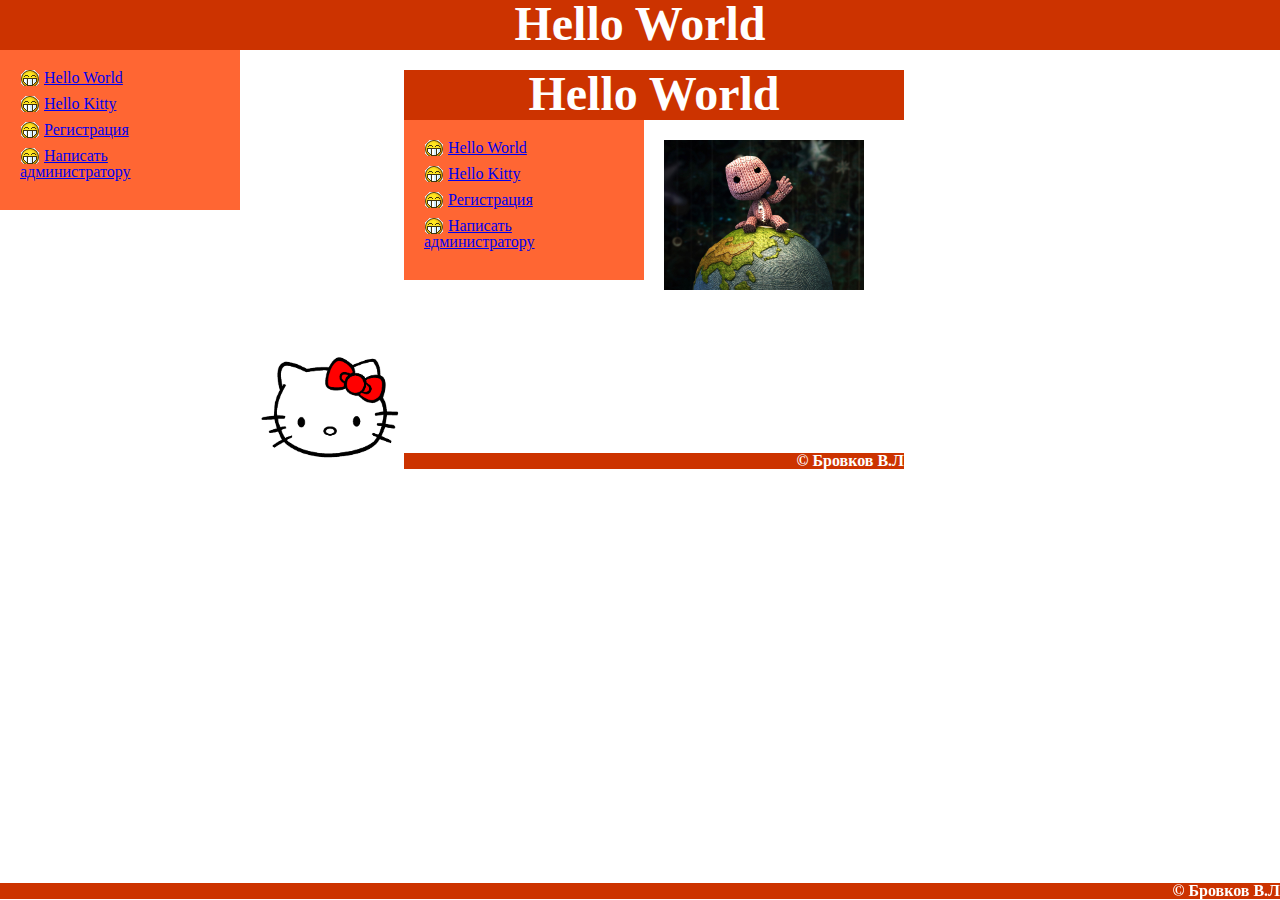
==== about.html @ 868a7cbe "на всю ширину все страницы под верстку по стилям" ====
<!DOCTYPE html>
<html>
<head>
<meta http-equiv="Content-Type" content="text/html; charset=utf-8" />
<title>Привет мир hello world</title>
<link rel="stylesheet" href="css/style.css">
</head>

<body>
<div class="header">
        Hello World
    </div>
    <div>
        <div class="navi">
            <p><a href="index.html">Hello World</a></p>
            <p><a href="about.html">Hello Kitty</a></p>
            <p><a href="sign.html">Регистрация</a></p>
            <p><a href="write.html">Написать администратору</a></p>
        </div>
        <div class="content">
            <img src="images/hello_kitty_jpg.jpg" width="140" alt=""/>
            <iframe src="index.html" width="500" height="400"></iframe> <!-- это фрейм внутри страницы -->
        </div>
    </div>
    <div class="bottom" >
        &copy; Бровков В.Л
    </div>
</body>
</html>
---- css/style.css ----
/*
To change this license header, choose License Headers in Project Properties.
To change this template file, choose Tools | Templates
and open the template in the editor.
*/
/* 
    Created on : 18.02.2015, 20:57:30
    Author     : pmi-php06
*/
/* Eric Meyer's Reset CSS v2.0 - http://cssreset.com */
html,body,div,span,applet,object,iframe,h1,h2,h3,h4,h5,h6,p,blockquote,pre,a,abbr,acronym,address,big,cite,code,del,dfn,em,img,ins,kbd,q,s,samp,small,strike,strong,sub,sup,tt,var,b,u,i,center,dl,dt,dd,ol,ul,li,fieldset,form,label,legend,table,caption,tbody,tfoot,thead,tr,th,td,article,aside,canvas,details,embed,figure,figcaption,footer,header,hgroup,menu,nav,output,ruby,section,summary,time,mark,audio,video{border:0;font-size:100%;font:inherit;vertical-align:baseline;margin:0;padding:0}article,aside,details,figcaption,figure,footer,header,hgroup,menu,nav,section{display:block}body{line-height:1}ol,ul{list-style:none}blockquote,q{quotes:none}blockquote:before,blockquote:after,q:before,q:after{content:none}table{border-collapse:collapse;border-spacing:0}

/* styles */
.header {
    position: absolute;
    width: 100%;
    height: 50px;
    background: #cc3300;
    color: white;
    font: Arial;
    font-weight: bold;
    font-size: 3em;
    text-align: center;
}
.navi {
   position: absolute;
   top: 50px;
   width: 200px;
   float: left;
   padding: 20px;
   background: #ff6633;
}
.content {
   position: absolute;
   top: 50px;
   left: 240px;
   padding: 20px;
}
.bottom {
    position: fixed;
    width: 100%;
    bottom: 1px;
    background: #cc3300;
    color: white;
    font: Arial;
    font-weight: bold;
    text-align: right;
}
p {
    margin-bottom: 10px;
}
a {
    background: no-repeat 0 0;
    background-image: url(../images/biggrin.gif);
    padding-left: 24px;
}
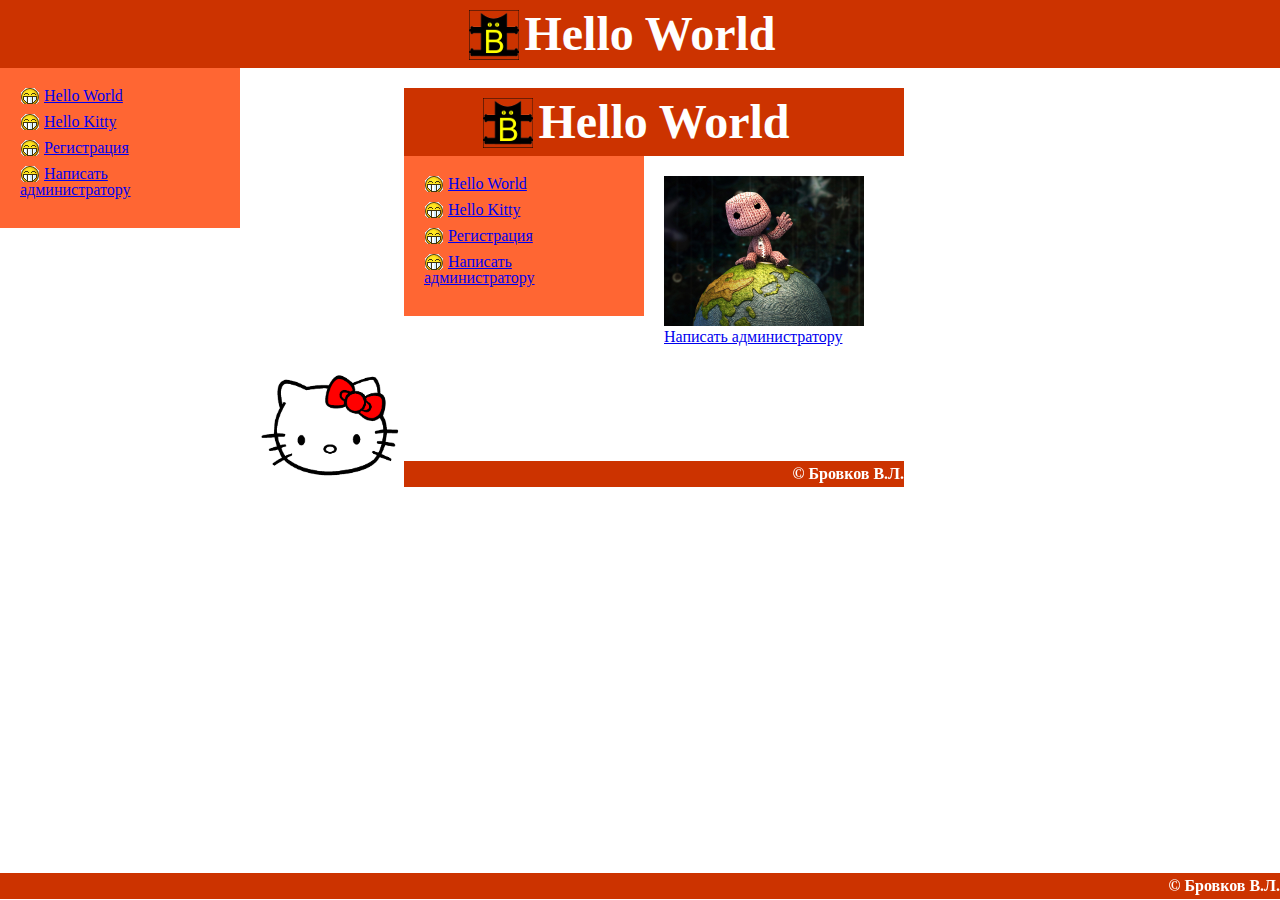
==== commit 6998a6f3: "Добавил логотип" ====
--- a/about.html
+++ b/about.html
@@ -7,7 +7,8 @@
 </head>
 
 <body>
-<div class="header">
+    <div class="header">
+        <a id="logo" href="index.html"></a>
         Hello World
     </div>
     <div>
@@ -23,7 +24,7 @@
         </div>
     </div>
     <div class="bottom" >
-        &copy; Бровков В.Л
+        &copy; Бровков В.Л.
     </div>
 </body>
 </html>
--- a/css/style.css
+++ b/css/style.css
@@ -12,19 +12,17 @@
 
 /* styles */
 .header {
-    position: absolute;
     width: 100%;
-    height: 50px;
     background: #cc3300;
     color: white;
     font: Arial;
     font-weight: bold;
     font-size: 3em;
     text-align: center;
+    padding: 10px;
+
 }
 .navi {
-   position: absolute;
-   top: 50px;
    width: 200px;
    float: left;
    padding: 20px;
@@ -32,7 +30,6 @@
 }
 .content {
    position: absolute;
-   top: 50px;
    left: 240px;
    padding: 20px;
 }
@@ -45,12 +42,26 @@
     font: Arial;
     font-weight: bold;
     text-align: right;
+    padding-bottom: 5px;
+    padding-top: 5px;
+    margin-right: 5px;
 }
-p {
+.navi p {
     margin-bottom: 10px;
 }
-a {
+.navi a {
     background: no-repeat 0 0;
     background-image: url(../images/biggrin.gif);
     padding-left: 24px;
-}+}
+label {
+    width: 70px;
+}
+#logo {
+    position: absolute;
+    width: 50px; /* Ширина слоя в пикселах */
+    height: 50px; /* Высота слоя в пикселах */
+    background-image: url(../images/logo50.png);
+    background-position: center center;
+    margin-left: -55px;
+    }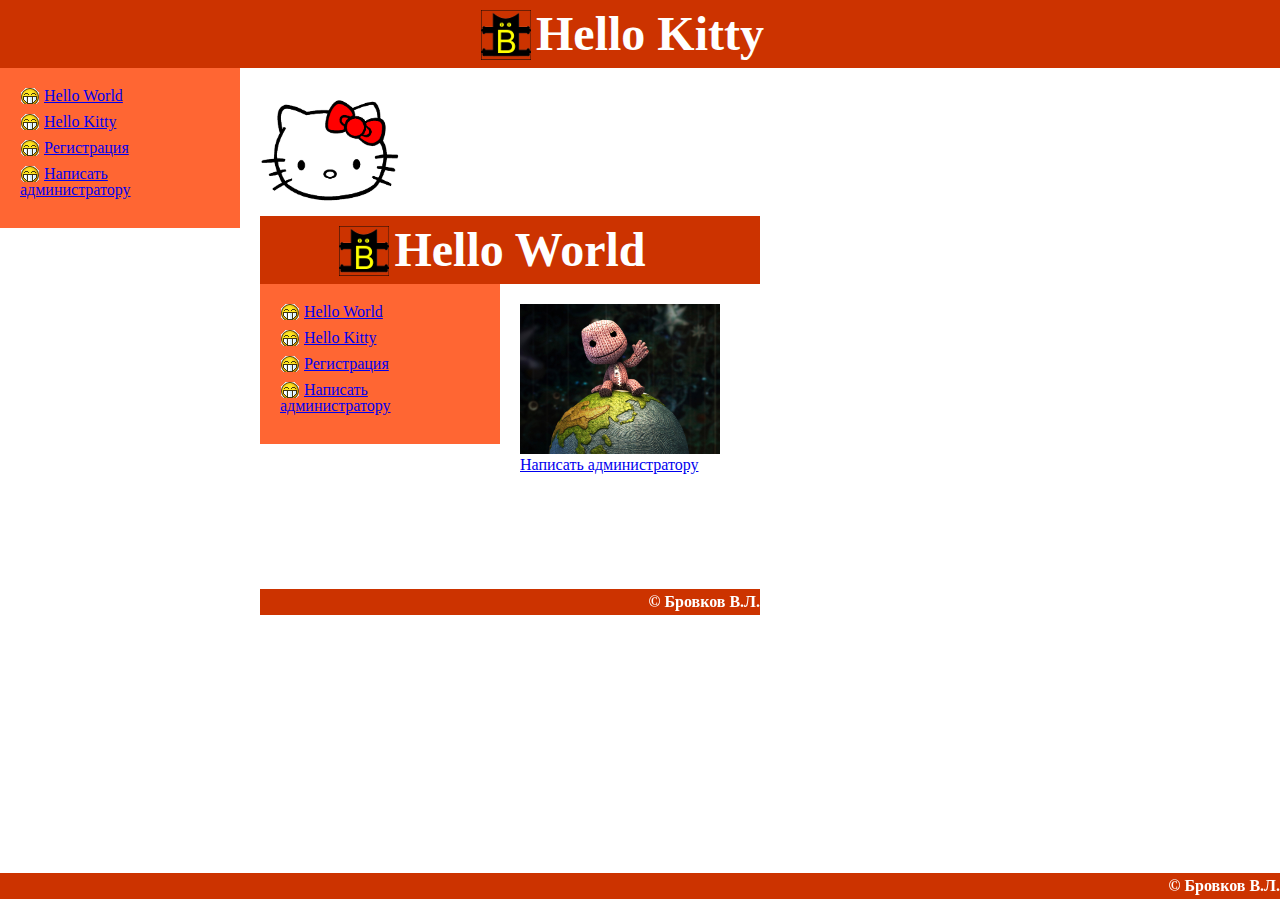
==== commit 67e3d4f6: "Поправил заголовки страниц" ====
--- a/about.html
+++ b/about.html
@@ -2,14 +2,14 @@
 <html>
 <head>
 <meta http-equiv="Content-Type" content="text/html; charset=utf-8" />
-<title>Привет мир hello world</title>
+<title>Привет Kitty hello Kitty</title>
 <link rel="stylesheet" href="css/style.css">
 </head>
 
 <body>
     <div class="header">
         <a id="logo" href="index.html"></a>
-        Hello World
+        Hello Kitty
     </div>
     <div>
         <div class="navi">
@@ -19,7 +19,7 @@
             <p><a href="write.html">Написать администратору</a></p>
         </div>
         <div class="content">
-            <img src="images/hello_kitty_jpg.jpg" width="140" alt=""/>
+            <img src="images/hello_kitty_jpg.jpg" width="140" alt=""/><br>
             <iframe src="index.html" width="500" height="400"></iframe> <!-- это фрейм внутри страницы -->
         </div>
     </div>
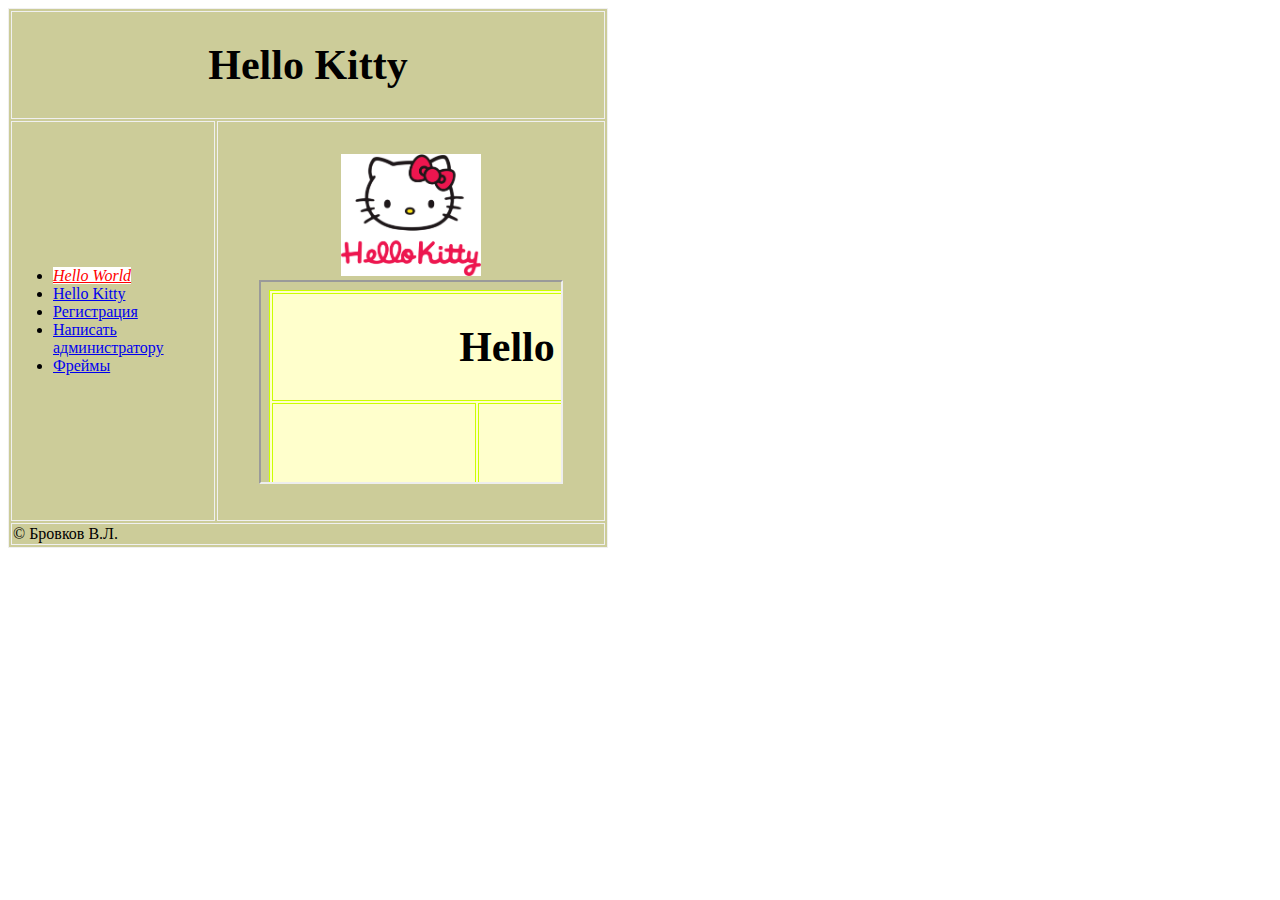
==== commit 8a9bac2a: "скачал" ====
--- a/about.html
+++ b/about.html
@@ -2,29 +2,40 @@
 <html>
 <head>
 <meta http-equiv="Content-Type" content="text/html; charset=utf-8" />
-<title>Привет Kitty hello Kitty</title>
+<title>Привет мир hello world</title>
 <link rel="stylesheet" href="css/style.css">
 </head>
 
 <body>
-    <div class="header">
-        <a id="logo" href="index.html"></a>
-        Hello Kitty
+<table width="600" border="1" bordercolor="#F0F0F0" bgcolor="#CCCC99">
+  <tr>
+    <td colspan="2">
+    <div align="center"> 
+      <h1>Hello Kitty</h1>
     </div>
-    <div>
-        <div class="navi">
-            <p><a href="index.html">Hello World</a></p>
-            <p><a href="about.html">Hello Kitty</a></p>
-            <p><a href="sign.html">Регистрация</a></p>
-            <p><a href="write.html">Написать администратору</a></p>
+    </td>
+  </tr>
+  <tr height="400">
+    <td width="200"><ul>
+      <li><a href="index.html">Hello World</a></li>
+      <li><a href="about.html">Hello Kitty</a></li>
+      <li><a href="sign.html">Регистрация</a></li>
+      <li><a href="write.html">Написать администратору</a></li>
+      <li><a href="fraems.html">Фреймы</a></li>
+    </ul>
+    </td>
+    <td width="384">
+        <div align="center">
+            <img src="images/hello_kitty_jpg.jpg" width="140" alt=""/>
+            
+            <iframe src="index.html" width="300" height="200"></iframe> <!-- это фрейм внутри страницы -->
         </div>
-        <div class="content">
-            <img src="images/hello_kitty_jpg.jpg" width="140" alt=""/><br>
-            <iframe src="index.html" width="500" height="400"></iframe> <!-- это фрейм внутри страницы -->
-        </div>
-    </div>
-    <div class="bottom" >
-        &copy; Бровков В.Л.
-    </div>
+        
+    </td>
+  </tr>
+  <tr>
+    <td colspan="2" class='decor'>&copy; Бровков В.Л.</td>
+  </tr>
+</table>
 </body>
 </html>
--- a/css/style.css
+++ b/css/style.css
@@ -7,61 +7,14 @@
     Created on : 18.02.2015, 20:57:30
     Author     : pmi-php06
 */
-/* Eric Meyer's Reset CSS v2.0 - http://cssreset.com */
-html,body,div,span,applet,object,iframe,h1,h2,h3,h4,h5,h6,p,blockquote,pre,a,abbr,acronym,address,big,cite,code,del,dfn,em,img,ins,kbd,q,s,samp,small,strike,strong,sub,sup,tt,var,b,u,i,center,dl,dt,dd,ol,ul,li,fieldset,form,label,legend,table,caption,tbody,tfoot,thead,tr,th,td,article,aside,canvas,details,embed,figure,figcaption,footer,header,hgroup,menu,nav,output,ruby,section,summary,time,mark,audio,video{border:0;font-size:100%;font:inherit;vertical-align:baseline;margin:0;padding:0}article,aside,details,figcaption,figure,footer,header,hgroup,menu,nav,section{display:block}body{line-height:1}ol,ul{list-style:none}blockquote,q{quotes:none}blockquote:before,blockquote:after,q:before,q:after{content:none}table{border-collapse:collapse;border-spacing:0}
 
-/* styles */
-.header {
-    width: 100%;
-    background: #cc3300;
-    color: white;
+h1 {
     font: Arial;
-    font-weight: bold;
-    font-size: 3em;
-    text-align: center;
-    padding: 10px;
+    font-size: 42px;
+}
 
-}
-.navi {
-   width: 200px;
-   float: left;
-   padding: 20px;
-   background: #ff6633;
-}
-.content {
-   position: absolute;
-   left: 240px;
-   padding: 20px;
-}
-.bottom {
-    position: fixed;
-    width: 100%;
-    bottom: 1px;
-    background: #cc3300;
-    color: white;
-    font: Arial;
-    font-weight: bold;
-    text-align: right;
-    padding-bottom: 5px;
-    padding-top: 5px;
-    margin-right: 5px;
-}
-.navi p {
-    margin-bottom: 10px;
-}
-.navi a {
-    background: no-repeat 0 0;
-    background-image: url(../images/biggrin.gif);
-    padding-left: 24px;
-}
-label {
-    width: 70px;
-}
-#logo {
-    position: absolute;
-    width: 50px; /* Ширина слоя в пикселах */
-    height: 50px; /* Высота слоя в пикселах */
-    background-image: url(../images/logo50.png);
-    background-position: center center;
-    margin-left: -55px;
-    }+li:first-child a{
+    font-style: italic;
+    color: red;
+    background-color: white
+}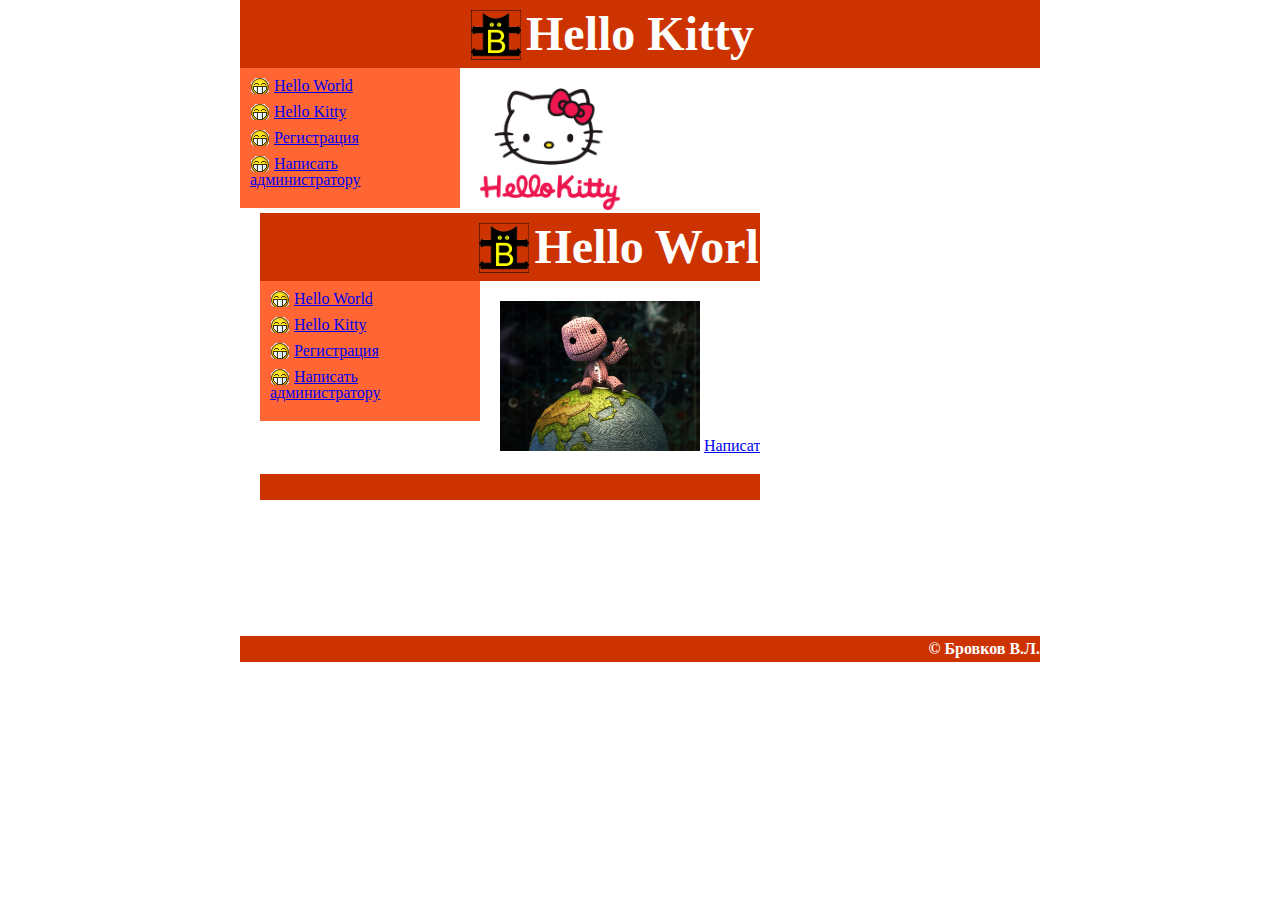
==== commit aca01c52: "Обертывание и выравнивание по центру" ====
--- a/about.html
+++ b/about.html
@@ -2,40 +2,29 @@
 <html>
 <head>
 <meta http-equiv="Content-Type" content="text/html; charset=utf-8" />
-<title>Привет мир hello world</title>
+<title>Привет Kitty hello Kitty</title>
 <link rel="stylesheet" href="css/style.css">
 </head>
 
 <body>
-<table width="600" border="1" bordercolor="#F0F0F0" bgcolor="#CCCC99">
-  <tr>
-    <td colspan="2">
-    <div align="center"> 
-      <h1>Hello Kitty</h1>
+    <div class="header">
+        <a id="logo" href="index.html"></a>
+        Hello Kitty
     </div>
-    </td>
-  </tr>
-  <tr height="400">
-    <td width="200"><ul>
-      <li><a href="index.html">Hello World</a></li>
-      <li><a href="about.html">Hello Kitty</a></li>
-      <li><a href="sign.html">Регистрация</a></li>
-      <li><a href="write.html">Написать администратору</a></li>
-      <li><a href="fraems.html">Фреймы</a></li>
-    </ul>
-    </td>
-    <td width="384">
-        <div align="center">
-            <img src="images/hello_kitty_jpg.jpg" width="140" alt=""/>
-            
-            <iframe src="index.html" width="300" height="200"></iframe> <!-- это фрейм внутри страницы -->
+    <div class="wrap">
+        <div class="menu">
+            <p><a href="index.html">Hello World</a></p>
+            <p><a href="about.html">Hello Kitty</a></p>
+            <p><a href="sign.html">Регистрация</a></p>
+            <p><a href="write.html">Написать администратору</a></p>
         </div>
-        
-    </td>
-  </tr>
-  <tr>
-    <td colspan="2" class='decor'>&copy; Бровков В.Л.</td>
-  </tr>
-</table>
+        <div class="content">
+            <img src="images/hello_kitty_jpg.jpg" width="140" alt=""/><br>
+            <iframe src="index.html" width="500" height="400"></iframe> <!-- это фрейм внутри страницы -->
+        </div>
+    </div>
+    <div class="bottom" >
+        &copy; Бровков В.Л.
+    </div>
 </body>
 </html>
--- a/css/style.css
+++ b/css/style.css
@@ -7,14 +7,67 @@
     Created on : 18.02.2015, 20:57:30
     Author     : pmi-php06
 */
+/* Eric Meyer's Reset CSS v2.0 - http://cssreset.com */
+html,body,div,span,applet,object,iframe,h1,h2,h3,h4,h5,h6,p,blockquote,pre,a,abbr,acronym,address,big,cite,code,del,dfn,em,img,ins,kbd,q,s,samp,small,strike,strong,sub,sup,tt,var,b,u,i,center,dl,dt,dd,ol,ul,li,fieldset,form,label,legend,table,caption,tbody,tfoot,thead,tr,th,td,article,aside,canvas,details,embed,figure,figcaption,footer,header,hgroup,menu,nav,output,ruby,section,summary,time,mark,audio,video{border:0;font-size:100%;font:inherit;vertical-align:baseline;margin:0;padding:0}article,aside,details,figcaption,figure,footer,header,hgroup,menu,nav,section{display:block}body{line-height:1}ol,ul{list-style:none}blockquote,q{quotes:none}blockquote:before,blockquote:after,q:before,q:after{content:none}table{border-collapse:collapse;border-spacing:0}
 
-h1 {
+/* styles */
+.header {
+    width: 800px;
+    margin: 0 auto;
+    background: #cc3300;
+    color: white;
     font: Arial;
-    font-size: 42px;
+    font-weight: bold;
+    font-size: 3em;
+    text-align: center;
+    padding-top: 10px;
+    padding-bottom: 10px;
 }
-
-li:first-child a{
-    font-style: italic;
-    color: red;
-    background-color: white
-}+.wrap {
+    width: 800px; 
+    margin: 0 auto;
+}
+.menu {
+   width: 200px;
+   float: left;
+   padding: 10px;
+   background: #ff6633;
+   margin-right: 20px;
+}
+.content {
+   position: static;
+   left: 240px;
+   padding: 20px;
+}
+.bottom {
+    width: 800px;
+    margin: 0 auto;
+    bottom: 1px;
+    background: #cc3300;
+    color: white;
+    font: Arial;
+    font-weight: bold;
+    text-align: right;
+    padding-bottom: 5px;
+    padding-top: 5px;
+}
+.menu p {
+    margin-bottom: 10px;
+}
+.menu a {
+    background: no-repeat 0 0;
+    background-image: url(../images/biggrin.gif);
+    padding-left: 24px;
+}
+label {
+    width: 70px;
+    float: left;
+}
+#logo {
+    position: absolute;
+    width: 50px; /* Ширина слоя в пикселах */
+    height: 50px; /* Высота слоя в пикселах */
+    background-image: url(../images/logo50.png);
+    background-position: center center;
+    margin-left: -55px;
+    }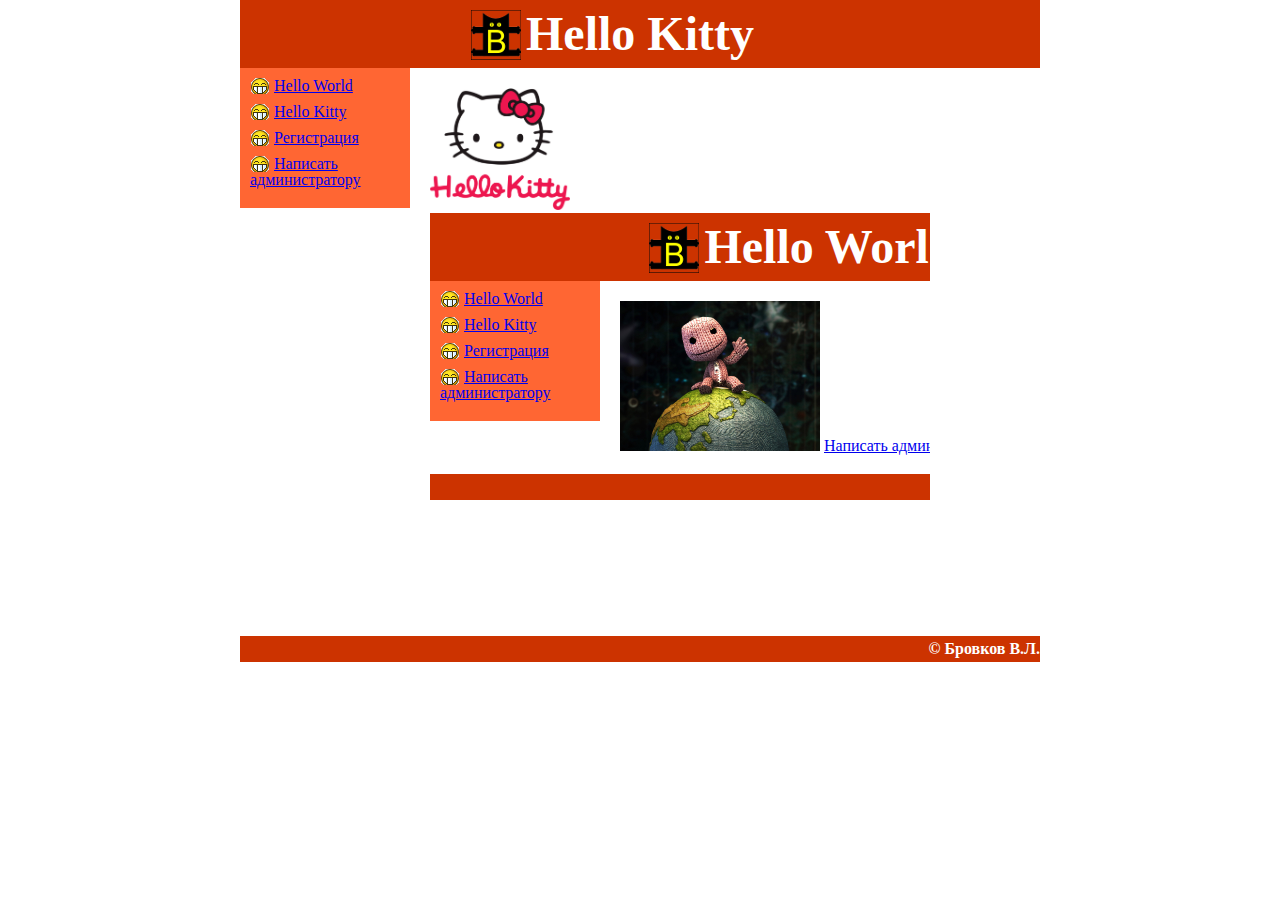
==== commit d177f9be: "Обернул все содержимое страницы общее центрирование" ====
--- a/about.html
+++ b/about.html
@@ -7,24 +7,24 @@
 </head>
 
 <body>
-    <div class="header">
-        <a id="logo" href="index.html"></a>
-        Hello Kitty
-    </div>
     <div class="wrap">
-        <div class="menu">
-            <p><a href="index.html">Hello World</a></p>
-            <p><a href="about.html">Hello Kitty</a></p>
-            <p><a href="sign.html">Регистрация</a></p>
-            <p><a href="write.html">Написать администратору</a></p>
+        <div class="header">
+            <a id="logo" href="index.html"></a>
+            Hello Kitty
         </div>
-        <div class="content">
-            <img src="images/hello_kitty_jpg.jpg" width="140" alt=""/><br>
-            <iframe src="index.html" width="500" height="400"></iframe> <!-- это фрейм внутри страницы -->
+            <div class="menu">
+                <p><a href="index.html">Hello World</a></p>
+                <p><a href="about.html">Hello Kitty</a></p>
+                <p><a href="sign.html">Регистрация</a></p>
+                <p><a href="write.html">Написать администратору</a></p>
+            </div>
+            <div class="content">
+                <img src="images/hello_kitty_jpg.jpg" width="140" alt=""/><br>
+                <iframe src="index.html" width="500" height="400"></iframe> <!-- это фрейм внутри страницы -->
+            </div>
+        <div class="bottom" >
+            &copy; Бровков В.Л.
         </div>
-    </div>
-    <div class="bottom" >
-        &copy; Бровков В.Л.
     </div>
 </body>
 </html>
--- a/css/style.css
+++ b/css/style.css
@@ -28,7 +28,7 @@
     margin: 0 auto;
 }
 .menu {
-   width: 200px;
+   width: 150px;
    float: left;
    padding: 10px;
    background: #ff6633;
@@ -36,8 +36,9 @@
 }
 .content {
    position: static;
-   left: 240px;
+   left: 170px;
    padding: 20px;
+   margin-left: 170px;
 }
 .bottom {
     width: 800px;
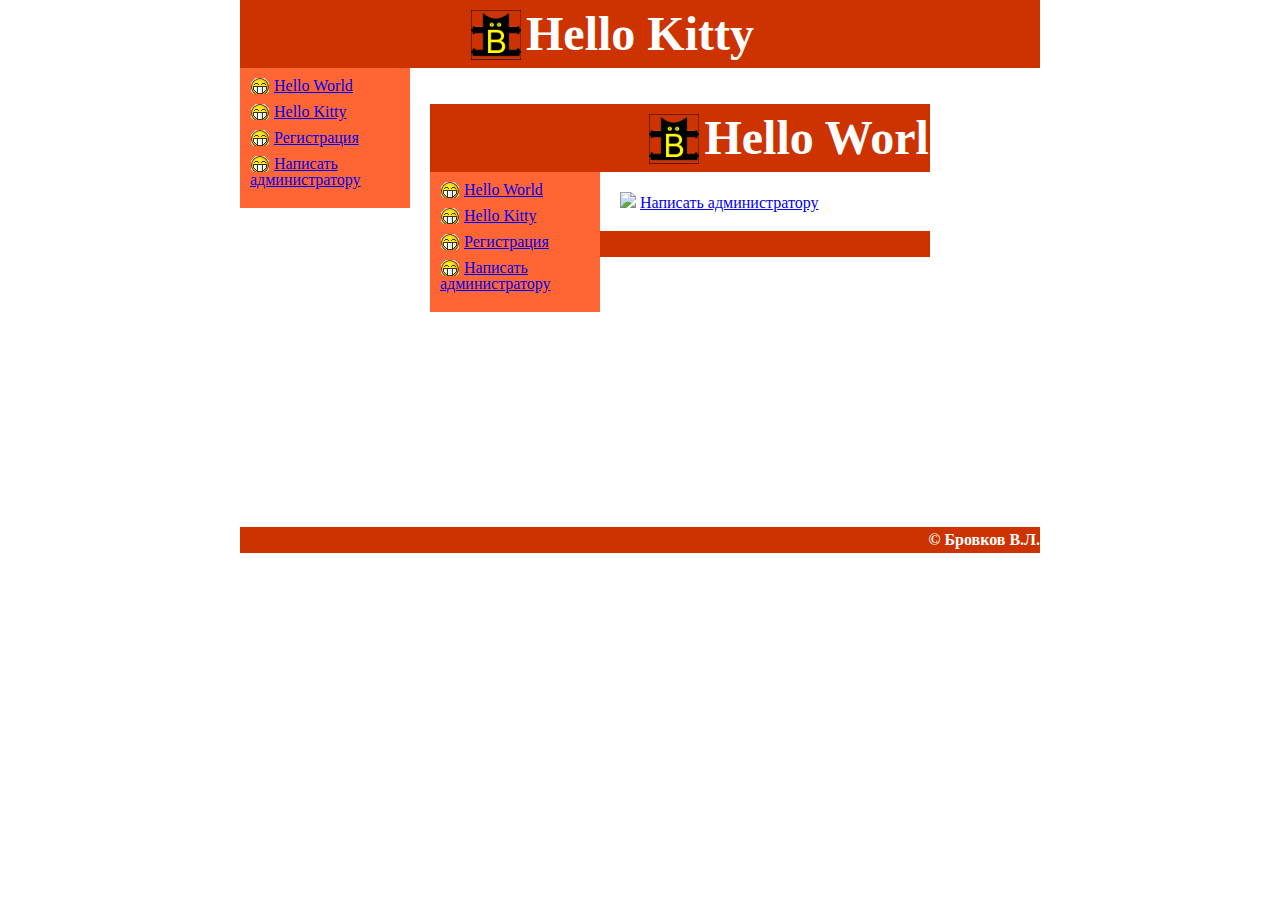
==== commit 48d25268: "Сохранился на курсах" ====
--- a/about.html
+++ b/about.html
@@ -19,7 +19,7 @@
                 <p><a href="write.html">Написать администратору</a></p>
             </div>
             <div class="content">
-                <img src="images/hello_kitty_jpg.jpg" width="140" alt=""/><br>
+                <img src="images/Hello_kitty_logo.jpg" width="140" alt=""/><br>
                 <iframe src="index.html" width="500" height="400"></iframe> <!-- это фрейм внутри страницы -->
             </div>
         <div class="bottom" >
--- a/css/style.css
+++ b/css/style.css
@@ -12,8 +12,6 @@
 
 /* styles */
 .header {
-    width: 800px;
-    margin: 0 auto;
     background: #cc3300;
     color: white;
     font: Arial;
@@ -41,8 +39,6 @@
    margin-left: 170px;
 }
 .bottom {
-    width: 800px;
-    margin: 0 auto;
     bottom: 1px;
     background: #cc3300;
     color: white;
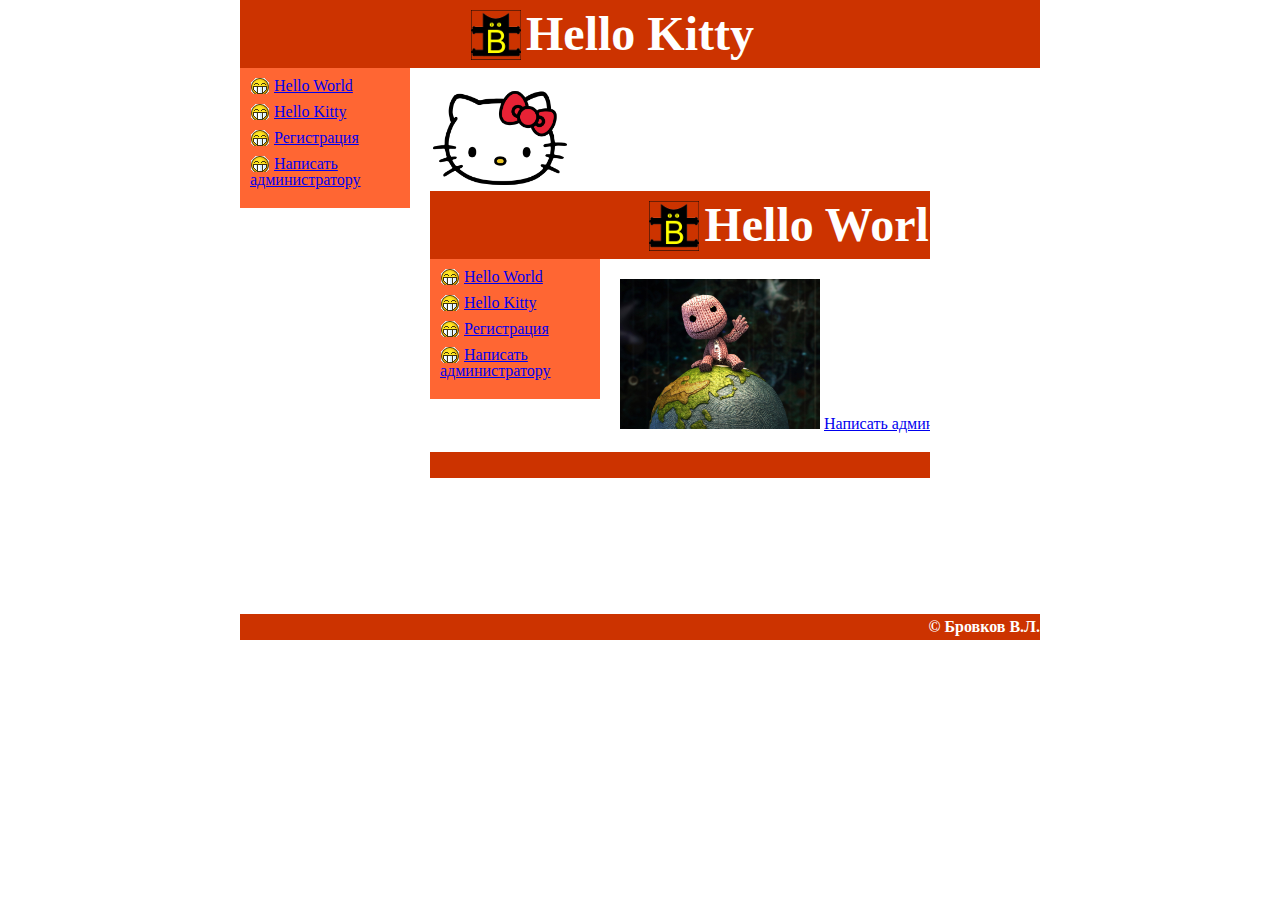
==== commit 98890451: "Сохранился на курсах" ====
--- a/about.html
+++ b/about.html
@@ -19,7 +19,7 @@
                 <p><a href="write.html">Написать администратору</a></p>
             </div>
             <div class="content">
-                <img src="images/Hello_kitty_logo.jpg" width="140" alt=""/><br>
+                <img src="images/Hello_Kitty_logo.png" width="140" alt=""/><br>
                 <iframe src="index.html" width="500" height="400"></iframe> <!-- это фрейм внутри страницы -->
             </div>
         <div class="bottom" >
